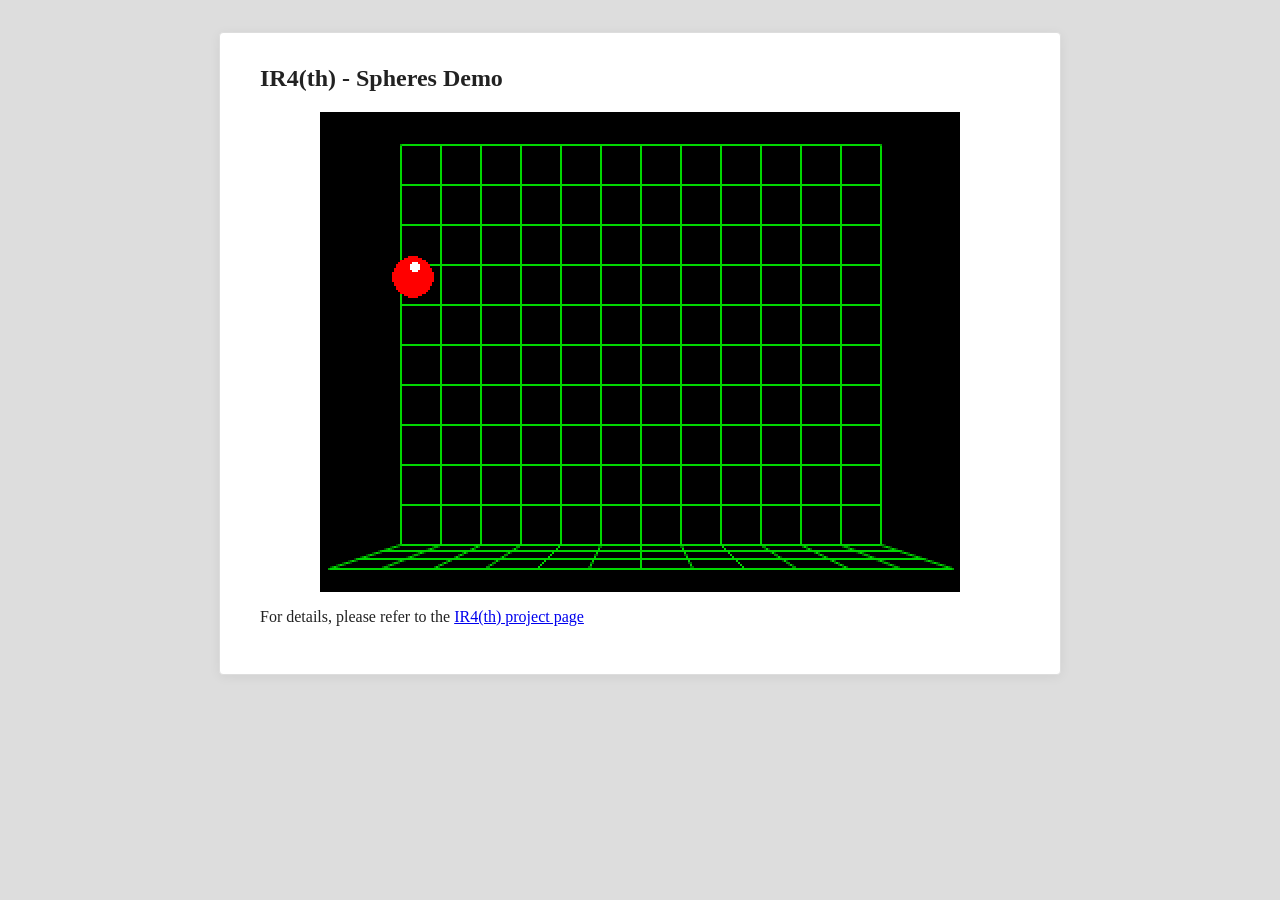
==== docs/web/spheres.html @ f4074119 "web support" ====
<!DOCTYPE html>
<html lang="en">
<head>
  <meta charset="utf-8">
  <title>IR4(th) — Spheres Demo</title>
  <link rel="stylesheet" href="../style.css">
</head>
<body>
  <h2>IR4(th) - Spheres Demo</h2>

  <div style="display:flex;justify-content:center;">
    <ir4-screen width="320" height="240" scale="2"></ir4-screen>
    <script src="spheres.js"></script>
  </div>
  <script src="ir4_vm.js"></script>
<p>
  For details, please refer to the <a href="https://github.com/stefanhaustein/ir4/">IR4(th) project page</a>
</body>
</html>
---- docs/style.css ----
html {
  background: #ddd;
}

body {
  max-width: 760px;
  margin: 32px auto;
  padding: 32px 40px;
  background: #fff;
  color: #222;
  font-family: "PT Serif", serif;
  border: 1px solid #ddd;
  border-radius: 4px;
  box-shadow: 0 2px 12px rgba(0, 0, 0, 0.06);
}

h1, h2 {
  margin-top: 0;
}
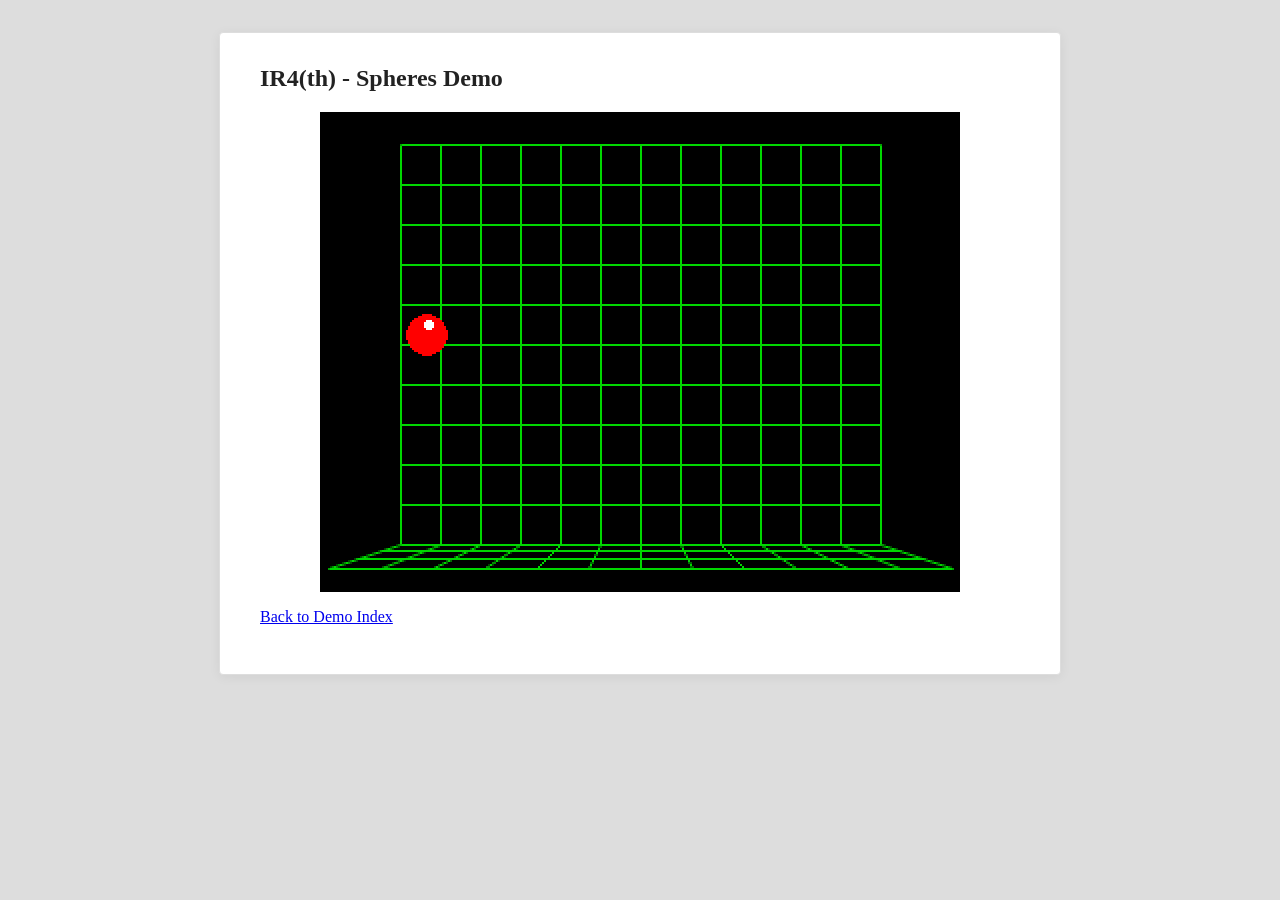
==== commit 456b9378: "more demos, reg_lower fixes" ====
--- a/docs/web/spheres.html
+++ b/docs/web/spheres.html
@@ -14,6 +14,7 @@
   </div>
   <script src="ir4_vm.js"></script>
 <p>
-  For details, please refer to the <a href="https://github.com/stefanhaustein/ir4/">IR4(th) project page</a>
+  <a href="../index.html">Back to Demo Index</a>
+</p>
 </body>
 </html>
